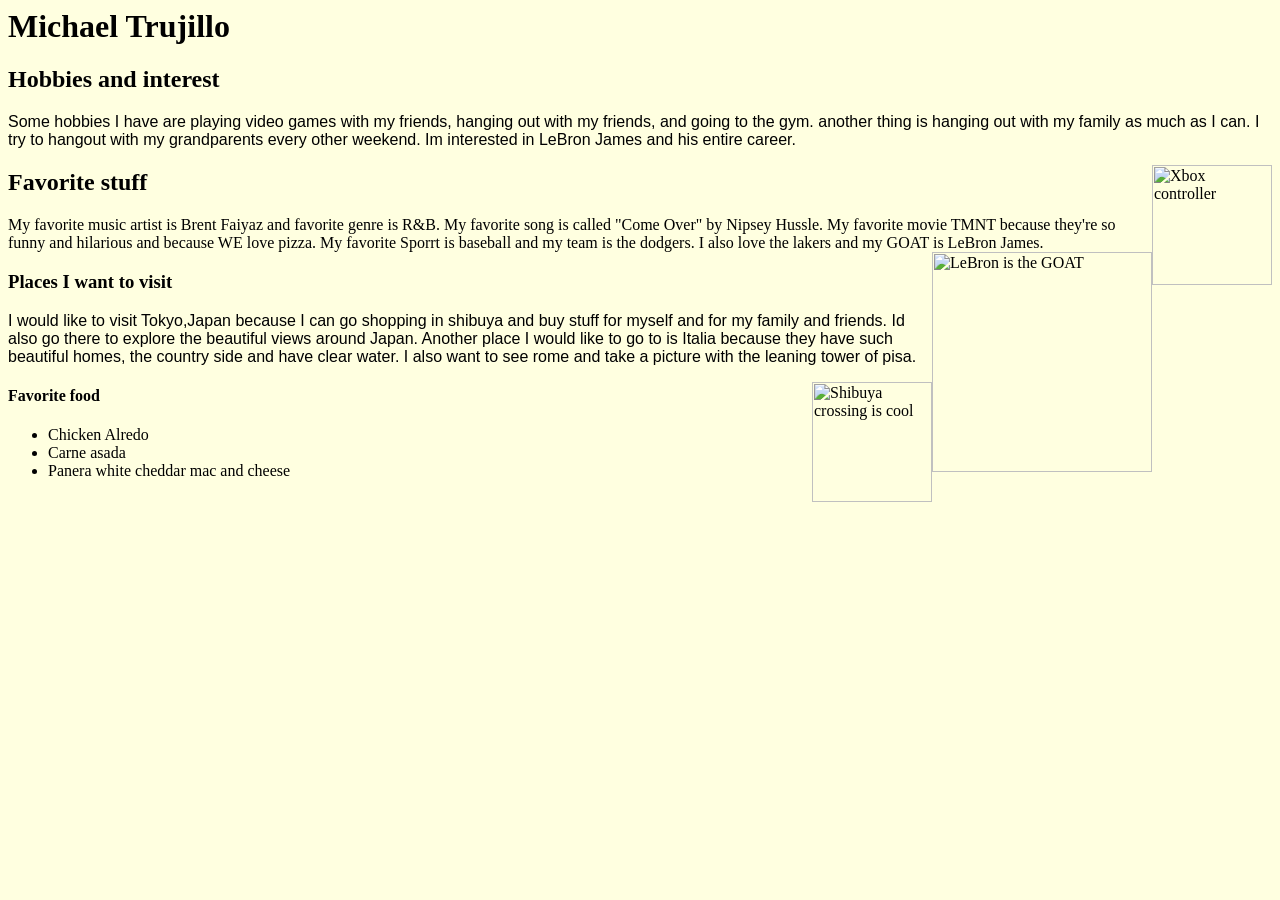
==== index.html @ 80c2d2fc "Rename index15.html to index.html" ====
<html>
<head>
<title> All About Michael Trujillo</title>
<style>
h1 {
  font-family: "Times New Roman", Times, serif;
}

p {
  font-family: Arial, Helvetica, sans-serif;
}
body {
  background-color: lightyellow
;
}
</style>
</head>
<body>
<h1> Michael Trujillo</h1> <h2> Hobbies and interest </h2> <p> Some hobbies I have are playing video games with my friends, hanging out with my friends, and going to the gym. another thing is hanging out with my family as much as I can. I try to hangout with my grandparents every other weekend. Im interested in LeBron James and his entire career.</p> <img src="https://encrypted-tbn0.gstatic.com/images?q=tbn:ANd9GcSAr-fk0fqwOCIkNoLzQSVOh-Q01r3rX1aZdkWeIiy7mg&s=10" alt="Xbox controller" width="120px" style="float: right;">

<h2>Favorite stuff</h2> <p2> My favorite music artist is Brent Faiyaz and favorite genre is R&B. My favorite song is called "Come Over" by Nipsey Hussle. My favorite movie TMNT because they're so funny and hilarious and because WE love pizza. My favorite Sporrt is baseball and my team is the dodgers. I also love the lakers and my GOAT is LeBron James.</p2>
<img src="https://encrypted-tbn0.gstatic.com/images?q=tbn:ANd9GcStx9fQlij57i_TMYiaLo4a7MIbNJ7I23IFUywbaicgHw&s=10" alt="LeBron is the GOAT" width="220px" style="float: right;"> 

<h3> Places I want to visit</h3> <p> I would like to visit Tokyo,Japan because I can go shopping in shibuya and buy stuff for myself and for my family and friends. Id also go there to explore the beautiful views around Japan. Another place I would like to go to is Italia because they have such beautiful homes, the country side and have clear water. I also want to see rome and take a picture with the leaning tower of pisa.</p>
<img src="https://encrypted-tbn0.gstatic.com/images?q=tbn:ANd9GcS0V5xL345_pPxVJEVSwlSQXx4I4cME2wqqjND-3QeMkg&s=10" alt=" Shibuya crossing is cool" width="120px" style="float: right;"> 
<h4> Favorite food</h4>
<ul>
  <li>Chicken Alredo</li>
  <li>Carne asada</li>
  <li>Panera white cheddar mac and cheese</li>
</ul>
<body>
</html>
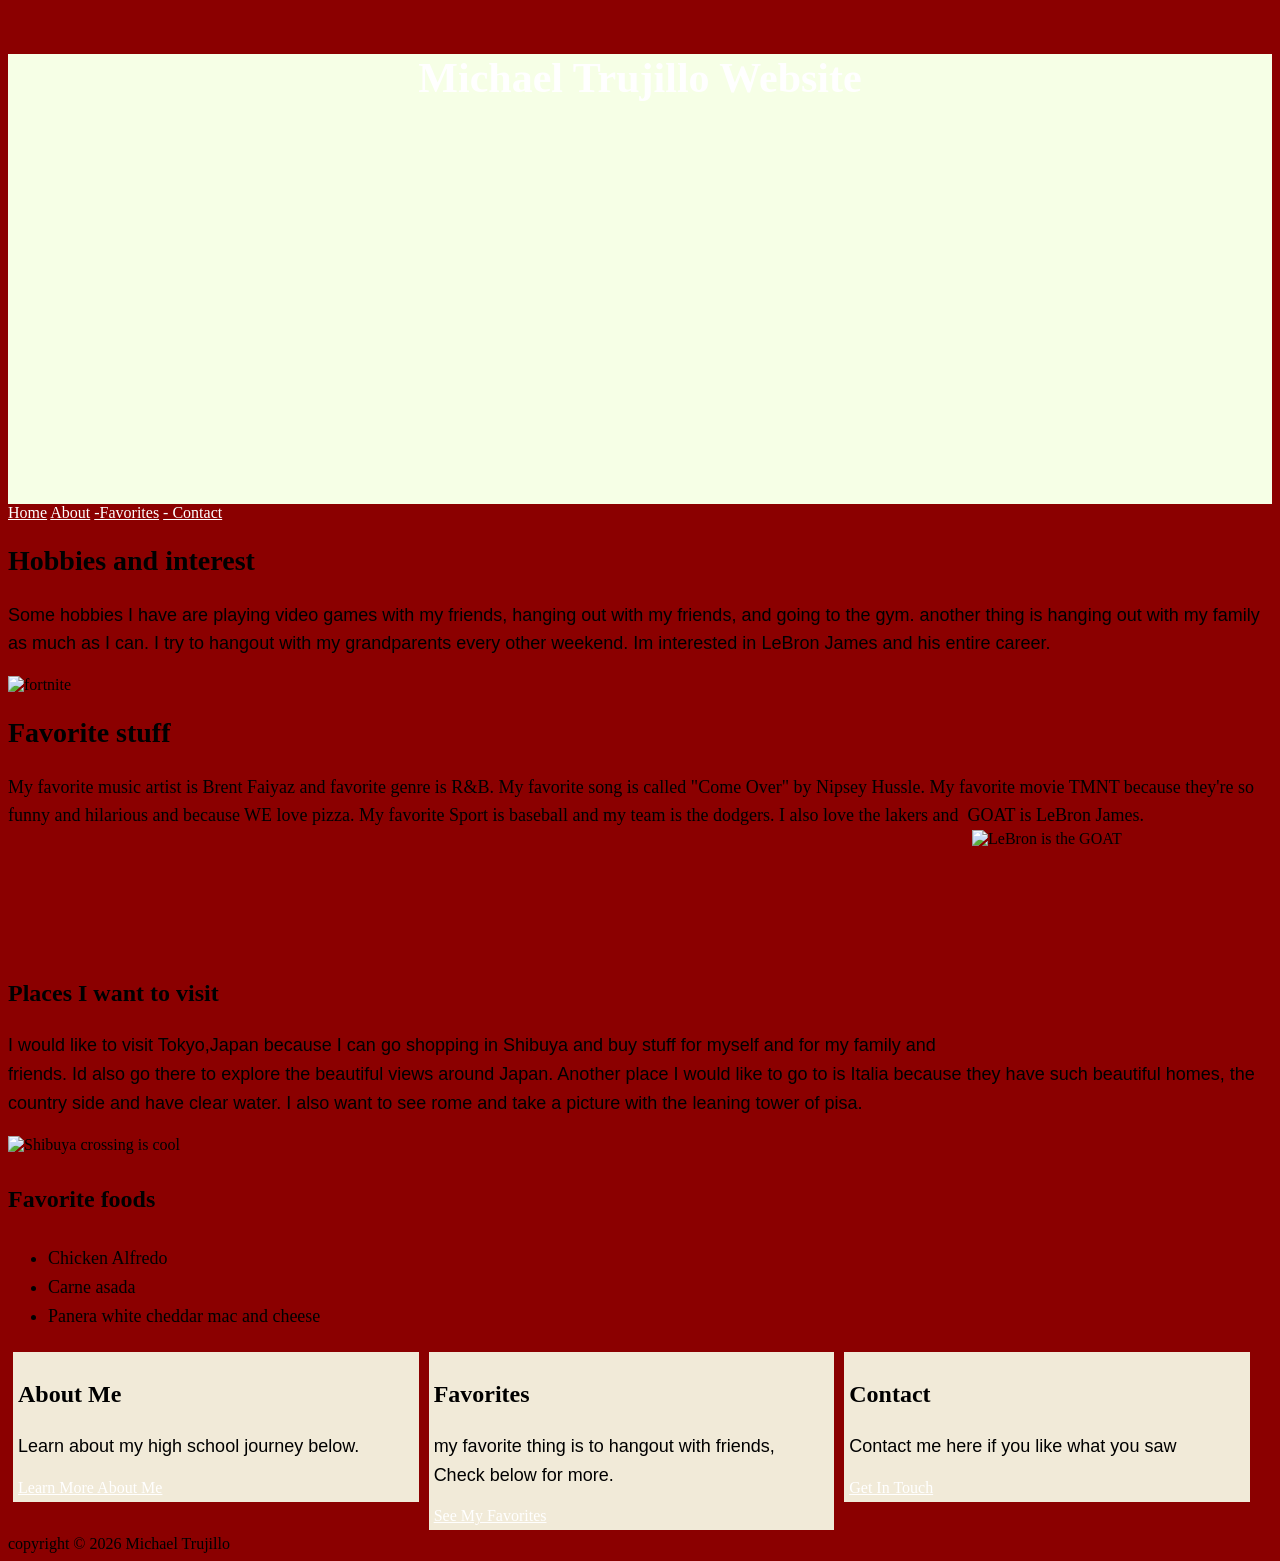
==== commit e4ec77e7: "index.html" ====
--- a/index.html
+++ b/index.html
@@ -1,33 +1,57 @@
+<!DOCTYPE html>
 <html>
 <head>
 <title> All About Michael Trujillo</title>
-<style>
-h1 {
-  font-family: "Times New Roman", Times, serif;
-}
-
-p {
-  font-family: Arial, Helvetica, sans-serif;
-}
-body {
-  background-color: lightyellow
-;
-}
-</style>
+<link rel="stylesheet" href="style.css">
 </head>
 <body>
-<h1> Michael Trujillo</h1> <h2> Hobbies and interest </h2> <p> Some hobbies I have are playing video games with my friends, hanging out with my friends, and going to the gym. another thing is hanging out with my family as much as I can. I try to hangout with my grandparents every other weekend. Im interested in LeBron James and his entire career.</p> <img src="https://encrypted-tbn0.gstatic.com/images?q=tbn:ANd9GcSAr-fk0fqwOCIkNoLzQSVOh-Q01r3rX1aZdkWeIiy7mg&s=10" alt="Xbox controller" width="120px" style="float: right;">
-
-<h2>Favorite stuff</h2> <p2> My favorite music artist is Brent Faiyaz and favorite genre is R&B. My favorite song is called "Come Over" by Nipsey Hussle. My favorite movie TMNT because they're so funny and hilarious and because WE love pizza. My favorite Sporrt is baseball and my team is the dodgers. I also love the lakers and my GOAT is LeBron James.</p2>
-<img src="https://encrypted-tbn0.gstatic.com/images?q=tbn:ANd9GcStx9fQlij57i_TMYiaLo4a7MIbNJ7I23IFUywbaicgHw&s=10" alt="LeBron is the GOAT" width="220px" style="float: right;"> 
-
-<h3> Places I want to visit</h3> <p> I would like to visit Tokyo,Japan because I can go shopping in shibuya and buy stuff for myself and for my family and friends. Id also go there to explore the beautiful views around Japan. Another place I would like to go to is Italia because they have such beautiful homes, the country side and have clear water. I also want to see rome and take a picture with the leaning tower of pisa.</p>
-<img src="https://encrypted-tbn0.gstatic.com/images?q=tbn:ANd9GcS0V5xL345_pPxVJEVSwlSQXx4I4cME2wqqjND-3QeMkg&s=10" alt=" Shibuya crossing is cool" width="120px" style="float: right;"> 
-<h4> Favorite food</h4>
+	<div>&nbsp;
+	</div>
+<div id="header">
+  <h1> Michael Trujillo Website</h1>
+</div>
+<div id="nav">
+<a href="index.html">Home</a> <a href="about.html"> About</a>  <a href="favorites.html"> -Favorites</a> <a href="contact.html">- Contact</a> 
+	</div>
+<div id="content">
+<h2> Hobbies and interest </h2>
+<p> Some hobbies I have are playing video games with my friends, hanging out with my friends, and going to the gym. another thing is hanging out with my family as much as I can. I try to hangout with my grandparents every other weekend. Im interested in LeBron James and his entire career.</p>
+<img src="https://mediaproxy.tvtropes.org/width/1200/https://static.tvtropes.org/pmwiki/pub/images/img_3658_2.jpeg" alt="fortnite" width="250" style="float: farright;">
+	
+<h2>Favorite stuff</h2> 
+<p2> My favorite music artist is Brent Faiyaz and favorite genre is R&amp;B. My favorite song is called "Come Over" by Nipsey Hussle. My favorite movie TMNT because they're so funny and hilarious and because WE love pizza. My favorite Sport is baseball and my team is the dodgers. I also love the lakers and&nbsp; GOAT is LeBron James.</p2>
+<img src="https://encrypted-tbn0.gstatic.com/images?q=tbn:ANd9GcStx9fQlij57i_TMYiaLo4a7MIbNJ7I23IFUywbaicgHw&s=10" alt="LeBron is the GOAT" width="300" height="208" style="float: right;"> <br> <br> <br> <br> <br> <br> <br> <br>
+	
+<h3> Places I want to visit</h3> 
+<p> I would like to visit Tokyo,Japan because I can go shopping in Shibuya and buy stuff for myself and for my family and friends. Id also go there to explore the beautiful views around Japan. Another place I would like to go to is Italia because they have such beautiful homes, the country side and have clear water. I also want to see rome and take a picture with the leaning tower of pisa.</p>
+<img src="https://encrypted-tbn0.gstatic.com/images?q=tbn:ANd9GcS0V5xL345_pPxVJEVSwlSQXx4I4cME2wqqjND-3QeMkg&s=10" alt=" Shibuya crossing is cool" width="300" style="float: farright;"> 
+	
+<h4> Favorite foods</h4>
 <ul>
-  <li>Chicken Alredo</li>
+  <li>Chicken Alfredo</li>
   <li>Carne asada</li>
   <li>Panera white cheddar mac and cheese</li>
 </ul>
-<body>
+	</div>
+    <div class="onethirdcolumn">
+        <h3>About Me</h3>
+        <p>Learn about my high school journey below.&nbsp; &nbsp;</p>
+        <a href="about.html">Learn More About Me</a>
+    </div>
+<div class="onethirdcolumn">
+  <h3>Favorites</h3>
+    <p>my favorite thing is to hangout with friends, Check below for more.&nbsp; &nbsp; &nbsp;&nbsp;</p>
+    <a href="favorites.html">See My Favorites</a>
+  </div>
+    <div class="onethirdcolumn">
+        <h3>Contact</h3>
+        <p>Contact me here if you like what you saw &nbsp; &nbsp;</p>
+        <a href="contact.html">Get In Touch</a>
+    </div>
+		
+		<div style="clear: both;"></div>
+<div id="footer">
+copyright &copy; 2026 Michael Trujillo
+		</div>
+</body>
 </html>
--- a/style.css
+++ b/style.css
@@ -0,0 +1,87 @@
+@charset "UTF-8";
+/* CSS Document */
+h1{ font-family: "times new roman", times, serif;}
+
+p {
+  font-family: Arial, Helvetica, sans-serif;
+}
+body {
+  background-color:darkred
+; 
+color:black;
+background-image :url}
+#nav{	
+background-color:aquamarine
+padding 15px 15px 15px 15px;
+	text-align:left;
+}
+#header { 
+background-image: url(james.jpg);
+	height:1px;
+	background-repeat: no-repeat;
+    
+    /* 1. Forces the image to stretch and cover the whole area without distorting */
+    background-size: cover; 
+    
+    /* 2. Keeps the image centered as it scales */
+    background-position: center; 
+    
+    /* 3. CRITICAL: Give the container a size so the image can actually show up */
+    min-height: 50vh; /* '100vh' forces it to take up the full height of the screen */
+    width: 100%;       /* Forces it to take up the full width */
+	
+}
+#header {
+	background-color: white
+}
+/* unvisited link */
+a:link {
+  color: white;
+}
+
+/* visited link */
+a:visited {
+  color: blue;
+}
+
+/* mouse over link */
+a:hover {
+  color: yellow;
+}
+
+/* selected link */
+a:active {
+  color: blue;
+}
+
+#header {
+	background-color:#F6FFE6;
+	text-align: center;
+	color:white;
+	font-size: 20px;
+}
+.onethirdcolumn {
+    background-color: #f1ead8;
+    margin: 5px;
+    padding: 5px;
+	width: 31.3%;
+	float: left;}
+/* This makes all the regular paragraphs and lists bigger */
+p, li, p2 {
+    font-size: 18px; 
+    line-height: 1.6; /* Adds comfortable spacing between lines of text */
+}
+
+/* This makes your main header name "Michael Trujillo" bigger */
+#header h1 {
+    font-size: 42px;
+}
+
+/* This makes your section headings bigger */
+h2 {
+    font-size: 28px;
+}
+
+h3, h4 {
+    font-size: 24px;
+}
